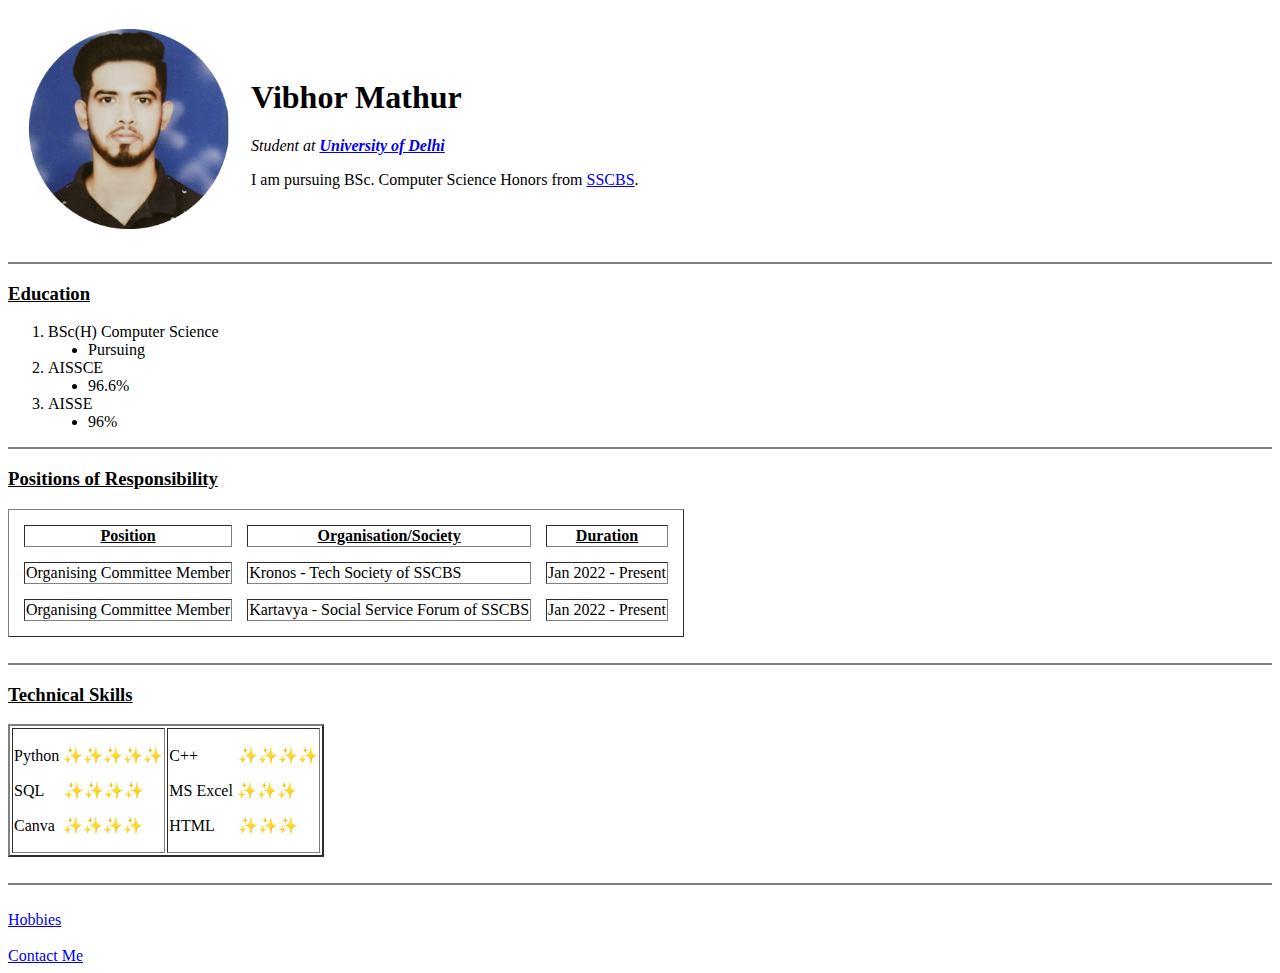
==== index.html @ 811802fe "Done" ====
<!DOCTYPE html>
<html lang="en" dir="ltr">

<head>
  <meta charset="utf-8">
  <title>Vibhor's Personal Site</title>
</head>

<body>
  <table cellspacing="20">
    <tr>
      <td><img src="PIC-modified.png" alt="Vibhor's Profile Pictur" height=200 width=200></td>
      <td><h1>Vibhor Mathur</h1>
      <p>
        <em>Student at <strong><a href="http://www.du.ac.in/">University of Delhi</a></strong></em>
      </p>
      <p>
        I am pursuing BSc. Computer Science Honors from <a href="https://sscbs.du.ac.in/">SSCBS</a>.
      </p></td>
    </tr>
  </table>
  <hr noshade size="2">
  <h3><u>Education</u></h3>
  <ol>
    <li>BSc(H) Computer Science</li>
    <ul type="disc">
      <li>Pursuing</li>
    </ul>
    <li>AISSCE</li>
    <ul type="disc">
      <li>96.6%</li>
    </ul>
    <li>AISSE</li>
    <ul type="disc">
      <li>96%</li>
    </ul>
  </ol>
    <hr noshade size="2">
  <h3><u>Positions of Responsibility</u></h3>
  <table cellspacing="15" border="1">
    <thead>
      <tr>
        <th><u>Position</u></th>
        <th><u>Organisation/Society</u></th>
        <th>
          <u>Duration</u>
        </th>
      </tr>
    </thead>
    <tr>
      <td>Organising Committee Member</td>
      <td>
        Kronos - Tech Society of SSCBS
      </td>
    <td>Jan 2022 - Present
  </td>
    </tr>
    <tr>
      <td>Organising Committee Member</td>
      <td>Kartavya - Social Service Forum of SSCBS</td>
      <td>Jan 2022 - Present</td>
    </tr>
  </table>
  <br>
    <hr noshade size="2">
  <h3><u>Technical Skills</u></h3>
  <table border="2">
    <tr>
      <td>
      <p>Python ✨✨✨✨✨</p>

      <p>SQL &nbsp&nbsp&nbsp&nbsp✨✨✨✨</p>
      <p>
        Canva &nbsp✨✨✨✨
      </p>
        <td>
        <p>C++ &nbsp&nbsp&nbsp&nbsp&nbsp&nbsp&nbsp&nbsp&nbsp✨✨✨✨</p>
        <p>MS Excel ✨✨✨
        <p>HTML &nbsp&nbsp&nbsp&nbsp&nbsp✨✨✨</p>
        </p>
      </tr>

  </table>
  <br />
  <hr noshade size="2">
  <br>
  <a href="hobbies.html">Hobbies</a>
  <br><br>
  <a href="Contact.html">Contact Me</a>

</body>

</html>
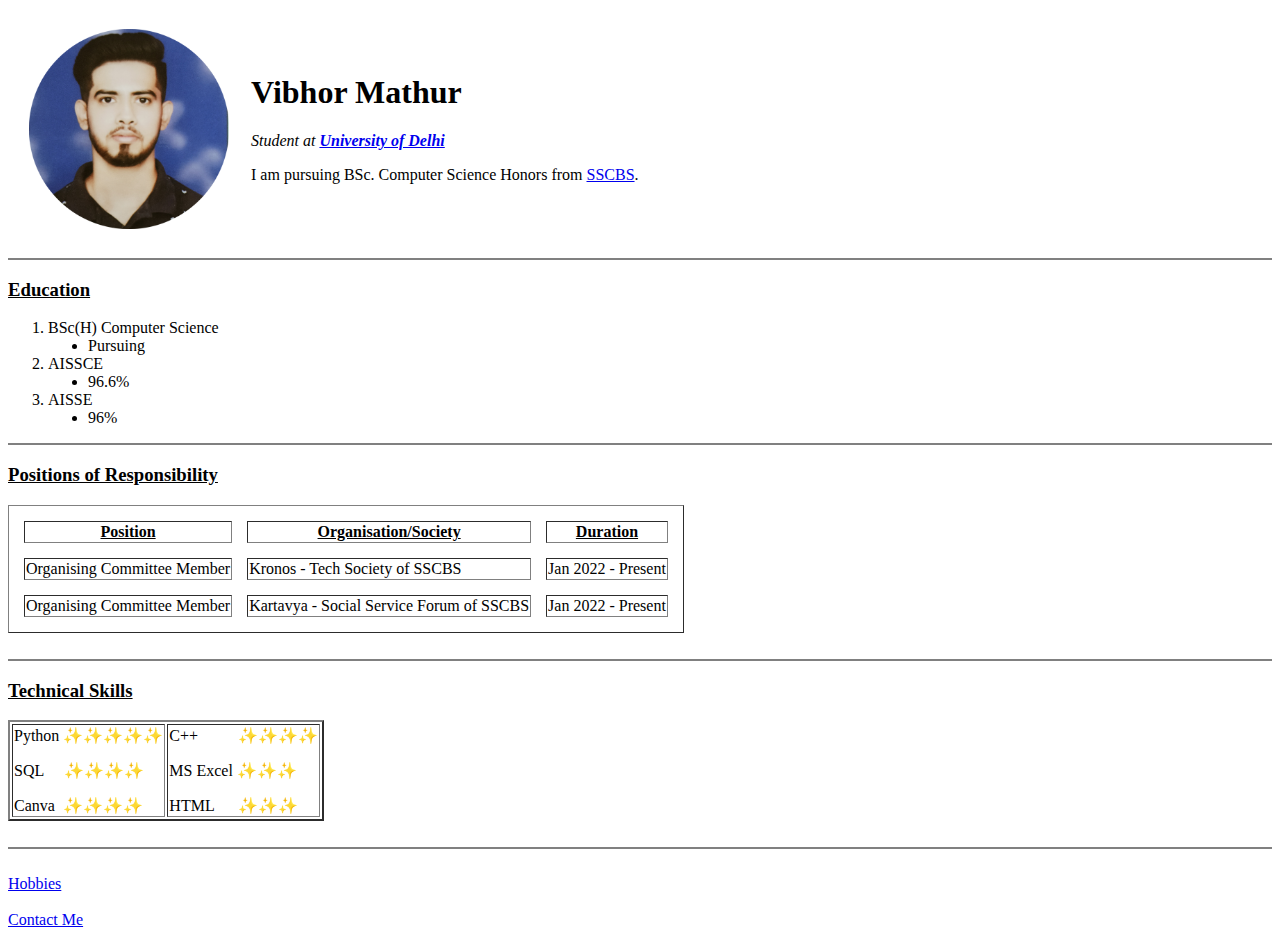
==== commit 8f60306f: "Update index.html" ====
--- a/index.html
+++ b/index.html
@@ -1,4 +1,4 @@
-<!DOCTYPE html>
+
 <html lang="en" dir="ltr">
 
 <head>
